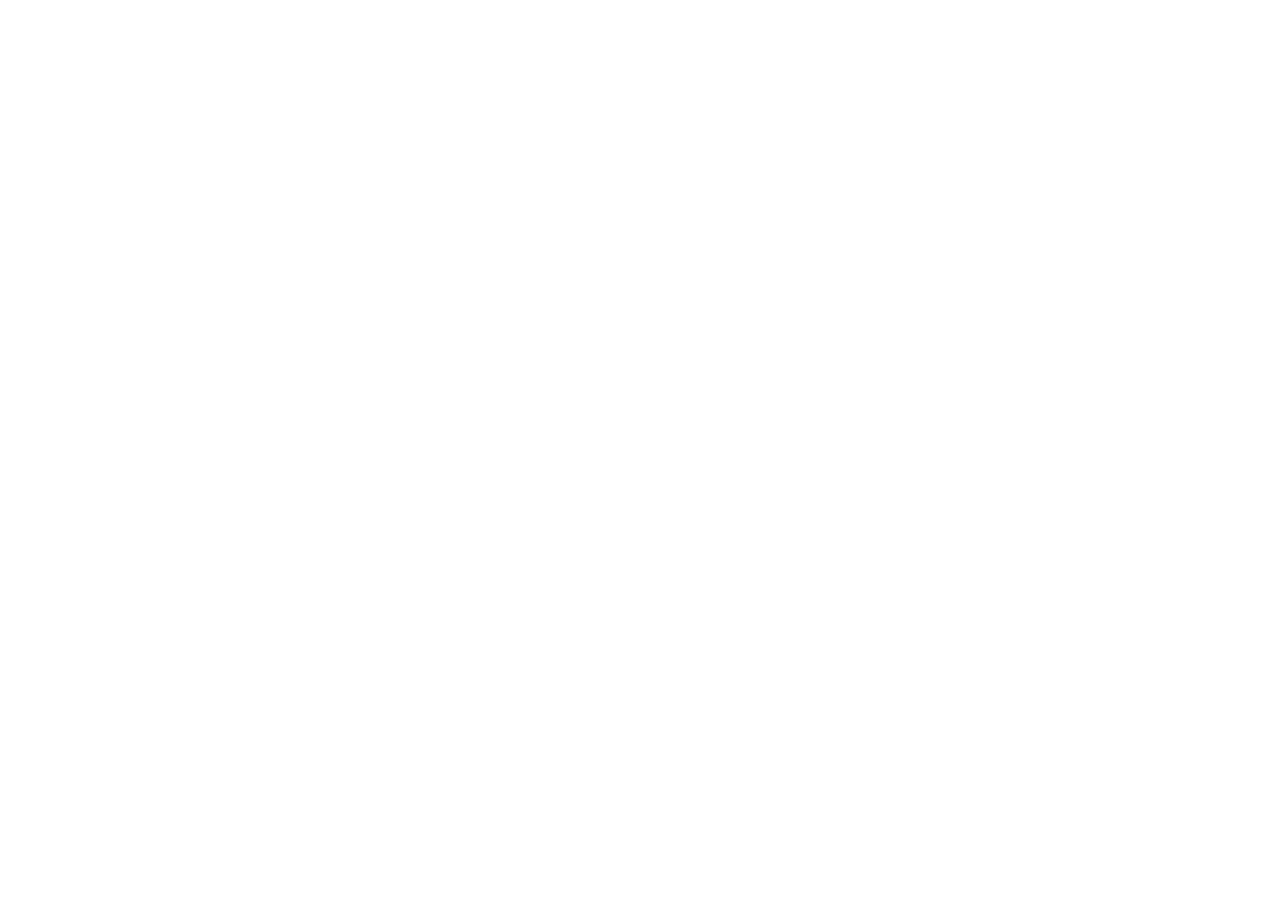
==== Basic Ex1/index.html @ dccfcea6 "initializing html" ====
<!DOCTYPE html>
<html lang="en">
<head>
    <meta charset="UTF-8">
    <meta name="viewport" content="width=device-width, initial-scale=1.0">
    <meta http-equiv="X-UA-Compatible" content="ie=edge">
    <title>Document</title>
</head>
<body>
    
</body>
</html>
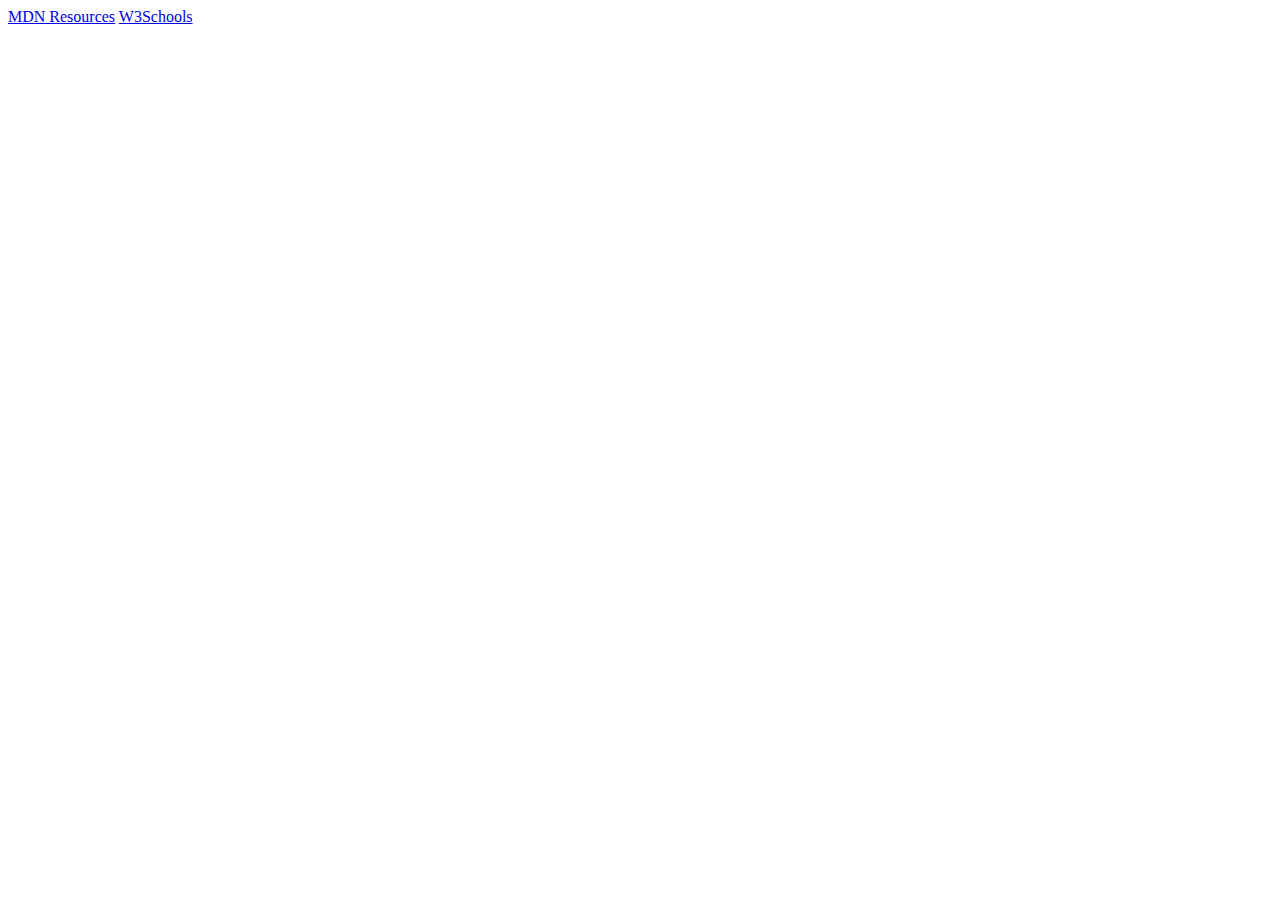
==== commit e44cb756: "+" ====
--- a/Basic Ex1/index.html
+++ b/Basic Ex1/index.html
@@ -7,6 +7,7 @@
     <title>Document</title>
 </head>
 <body>
-    
+    <a href="https://developer.mozilla.org/de/">MDN Resources</a>
+    <a href="https://www.w3schools.com">W3Schools</a>
 </body>
 </html>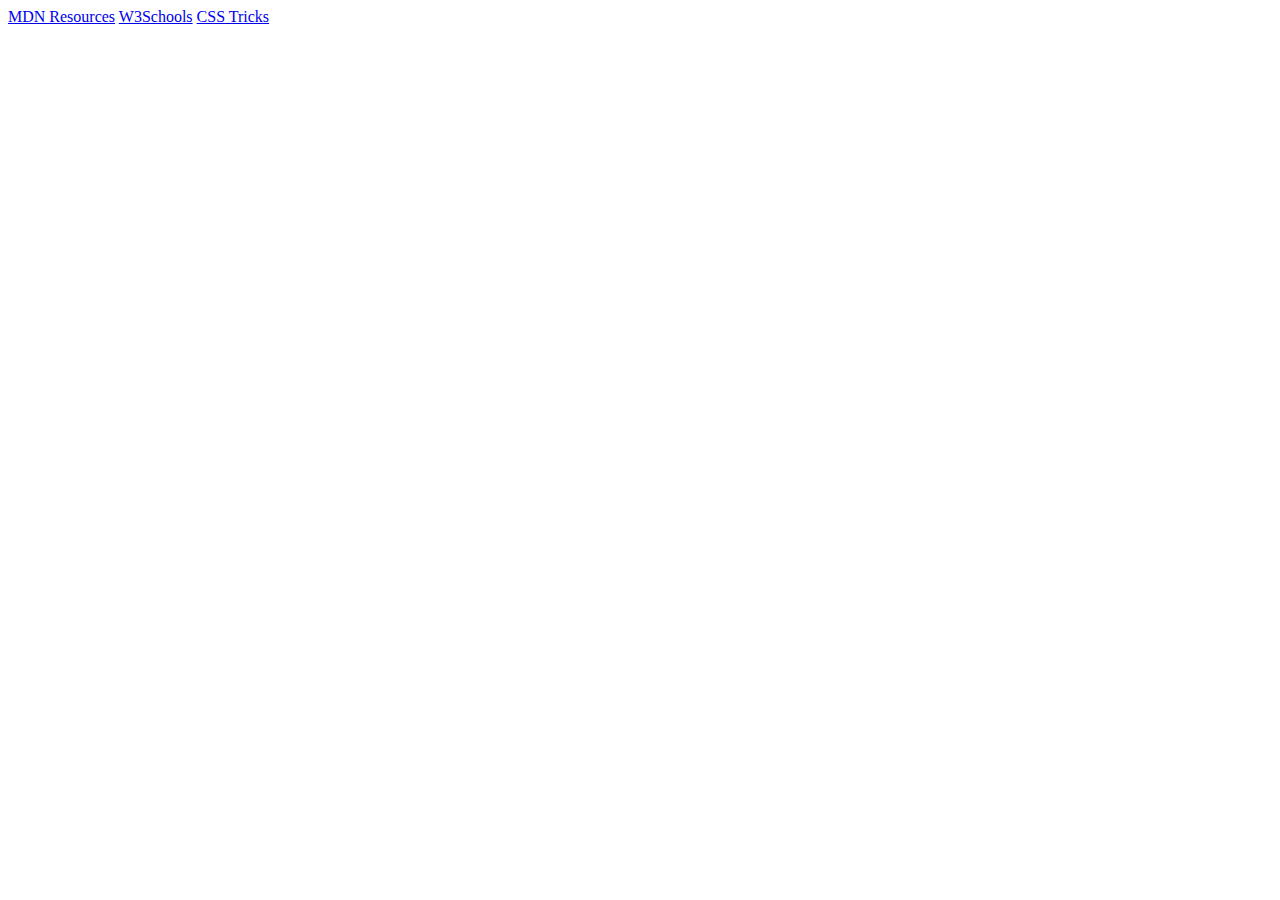
==== commit 5e49e68f: "adding stylesheet" ====
--- a/Basic Ex1/index.html
+++ b/Basic Ex1/index.html
@@ -5,9 +5,11 @@
     <meta name="viewport" content="width=device-width, initial-scale=1.0">
     <meta http-equiv="X-UA-Compatible" content="ie=edge">
     <title>Document</title>
+    <link rel="stylesheet" href="style.css">
 </head>
 <body>
     <a href="https://developer.mozilla.org/de/">MDN Resources</a>
     <a href="https://www.w3schools.com">W3Schools</a>
+    <a href="https://css-tricks.com">CSS Tricks</a>
 </body>
 </html>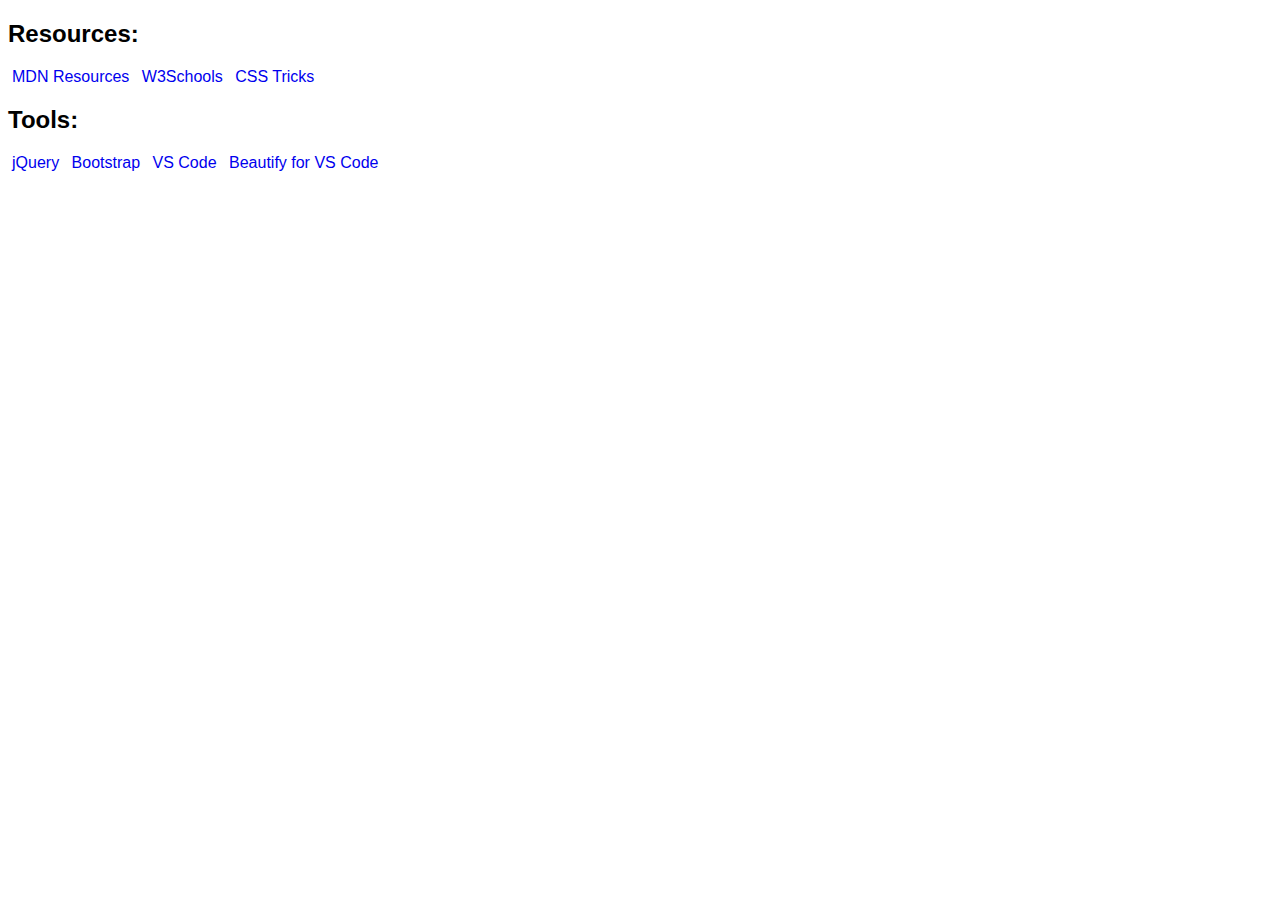
==== commit bd022f7d: "transitioning font-size" ====
--- a/Basic Ex1/index.html
+++ b/Basic Ex1/index.html
@@ -8,8 +8,14 @@
     <link rel="stylesheet" href="style.css">
 </head>
 <body>
+    <h2>Resources:</h2>
     <a href="https://developer.mozilla.org/de/">MDN Resources</a>
     <a href="https://www.w3schools.com">W3Schools</a>
     <a href="https://css-tricks.com">CSS Tricks</a>
+    <h2>Tools:</h2>
+    <a href="https://jquery.com">jQuery</a>
+    <a href="https://getbootstrap.com">Bootstrap</a>
+    <a href="https://code.visualstudio.com">VS Code</a>
+    <a href="https://marketplace.visualstudio.com/items?itemName=HookyQR.beautify">Beautify for VS Code</a>
 </body>
 </html>--- a/Basic Ex1/style.css
+++ b/Basic Ex1/style.css
@@ -0,0 +1,12 @@
+*{
+    font-family: 'Gill Sans', 'Gill Sans MT', Calibri, 'Trebuchet MS', sans-serif
+}
+a{
+    margin: 4px;
+    text-decoration: none;
+}
+a:hover{
+    font-size: 30pt;
+    cursor: pointer;
+    transition: font-size 1s;
+}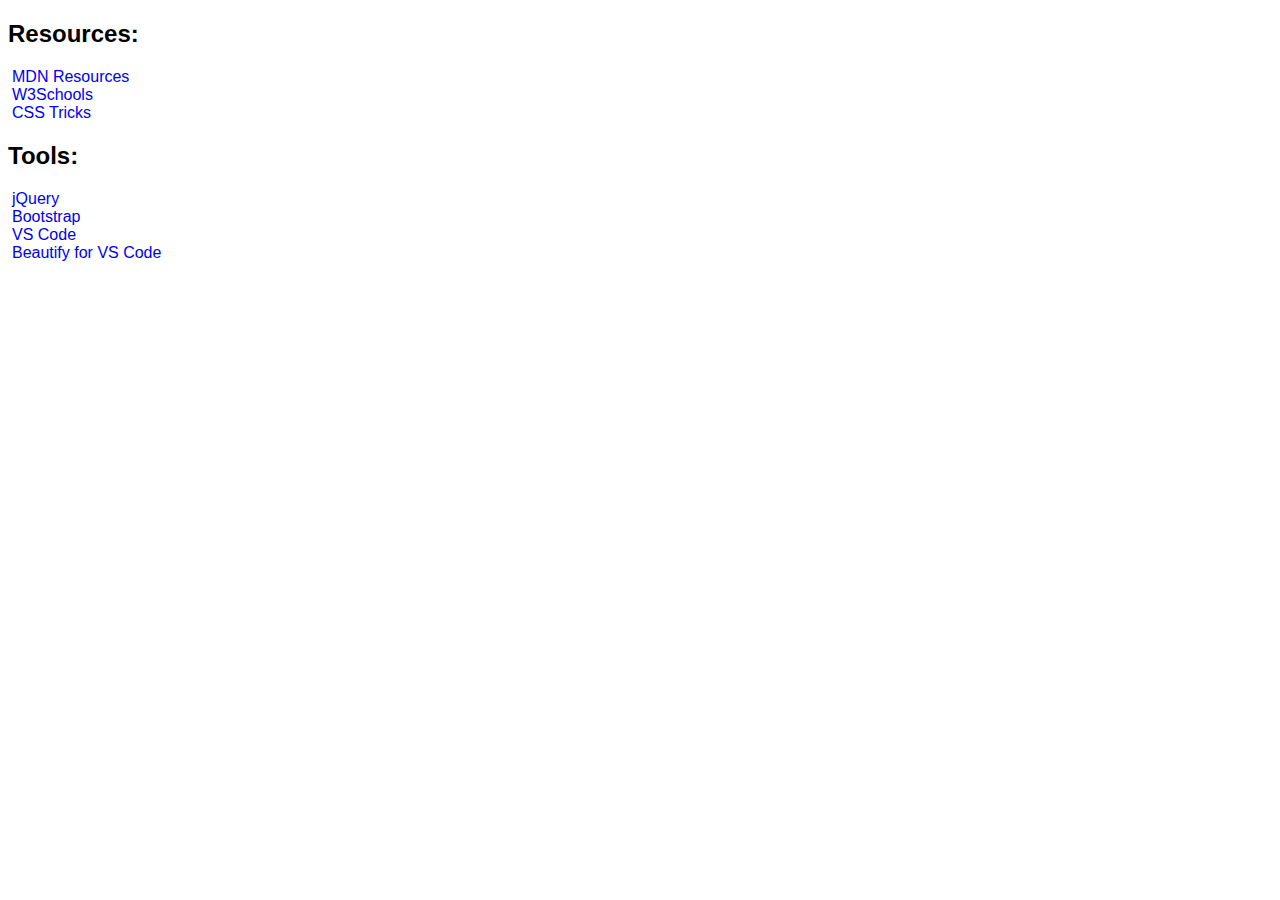
==== commit d0f498aa: "changing color on trans." ====
--- a/Basic Ex1/index.html
+++ b/Basic Ex1/index.html
@@ -9,13 +9,13 @@
 </head>
 <body>
     <h2>Resources:</h2>
-    <a href="https://developer.mozilla.org/de/">MDN Resources</a>
-    <a href="https://www.w3schools.com">W3Schools</a>
-    <a href="https://css-tricks.com">CSS Tricks</a>
+    <a href="https://developer.mozilla.org/de/">MDN Resources</a><br>
+    <a href="https://www.w3schools.com">W3Schools</a><br>
+    <a href="https://css-tricks.com">CSS Tricks</a><br>
     <h2>Tools:</h2>
-    <a href="https://jquery.com">jQuery</a>
-    <a href="https://getbootstrap.com">Bootstrap</a>
-    <a href="https://code.visualstudio.com">VS Code</a>
-    <a href="https://marketplace.visualstudio.com/items?itemName=HookyQR.beautify">Beautify for VS Code</a>
+    <a href="https://jquery.com">jQuery</a><br>
+    <a href="https://getbootstrap.com">Bootstrap</a><br>
+    <a href="https://code.visualstudio.com">VS Code</a><br>
+    <a href="https://marketplace.visualstudio.com/items?itemName=HookyQR.beautify">Beautify for VS Code</a><br>
 </body>
 </html>--- a/Basic Ex1/style.css
+++ b/Basic Ex1/style.css
@@ -8,5 +8,6 @@
 a:hover{
     font-size: 30pt;
     cursor: pointer;
-    transition: font-size 1s;
+    color: red;
+    transition: font-size 1s,color;
 }